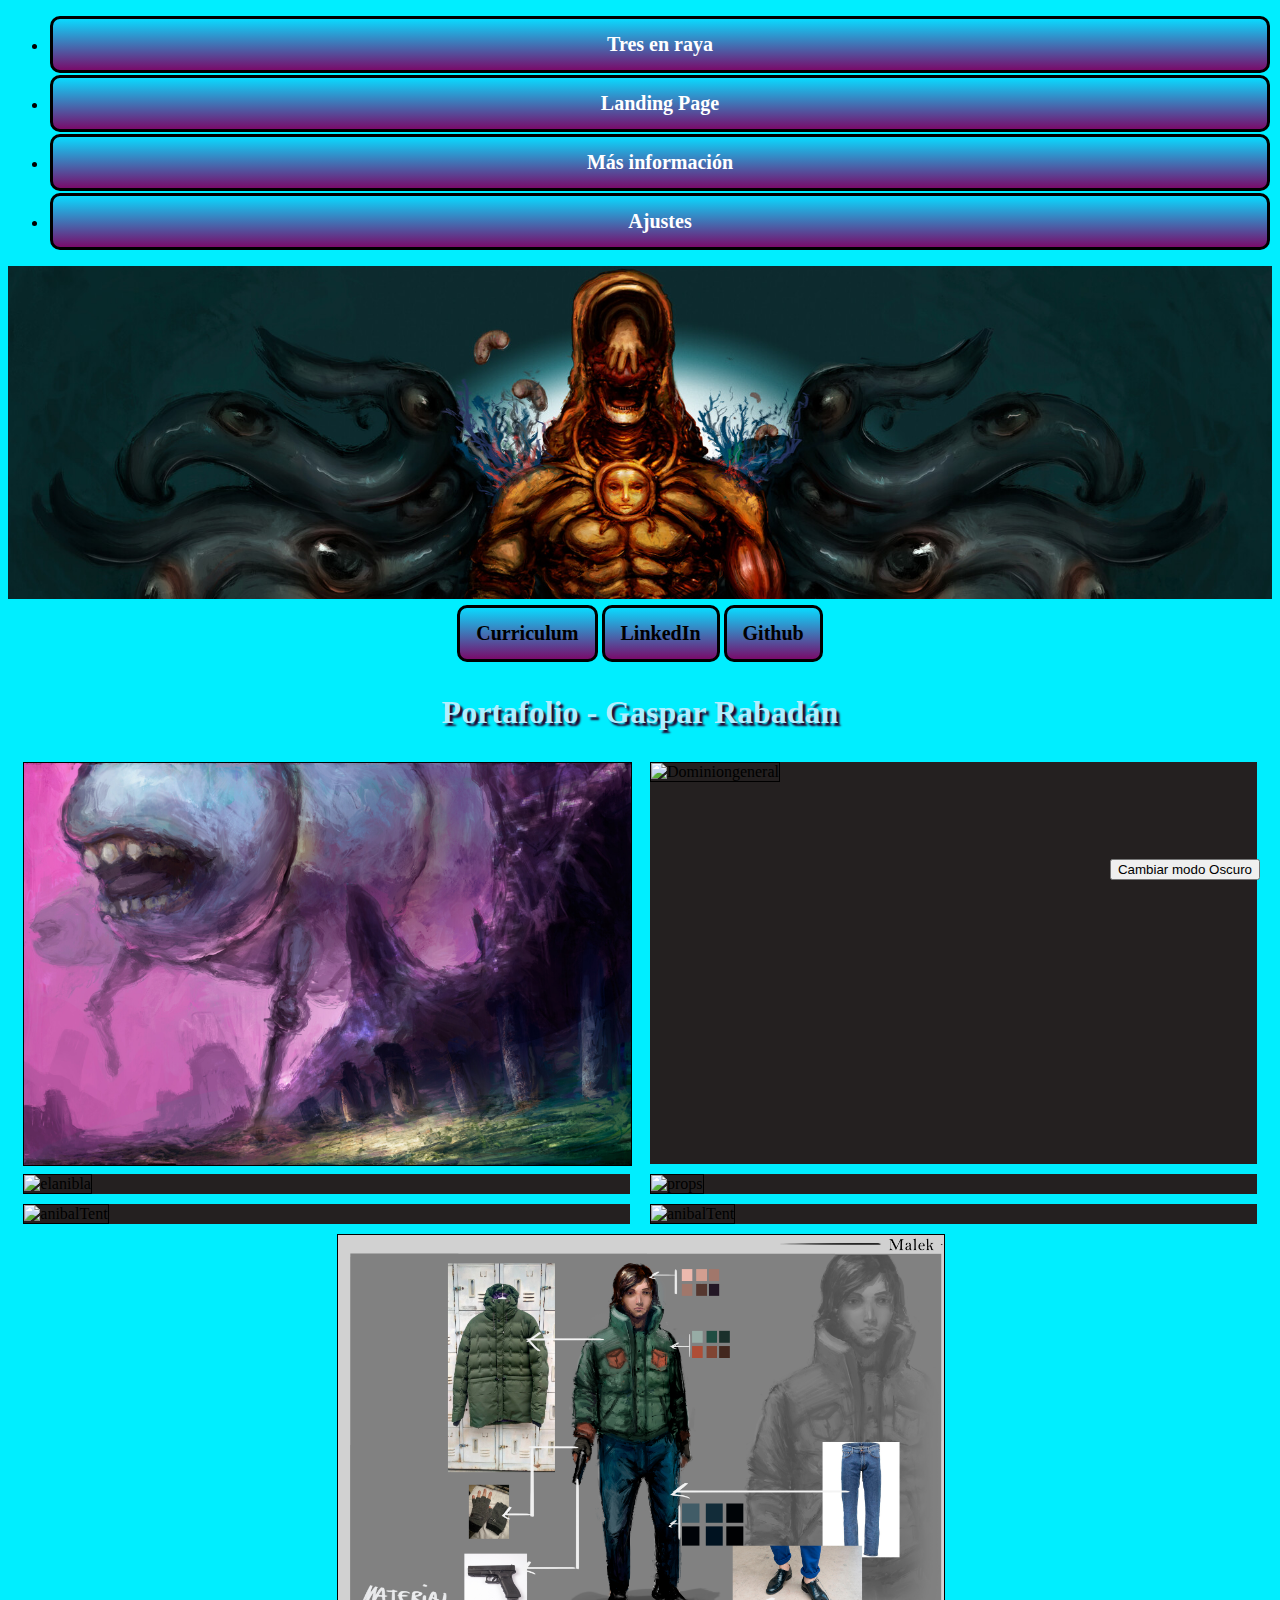
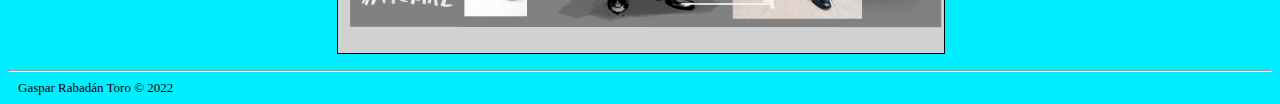
==== Trabajoweb/index.html @ 333645cb "6" ====
<!DOCTYPE html>
<html lang="es">
<head>
    <meta charset="UTF-8">
    <meta http-equiv="X-UA-Compatible" content="IE=edge">
    <meta name="viewport" content="width=device-width, initial-scale=1.0">
    <title>Portafolio Gaspar Rabadan Toro  </title>
    <link  href="portafolio.css"rel="stylesheet">
    <link  href="index.css"rel="stylesheet">
   
</head>
<body>
    <header>
        <nav>
          <ul>
            <li><a class="boton" href="../TresEnRaya/indexTresEnRaya.html">Tres en raya </a></li>
            <li><a class="boton" href="../index.html">Landing Page</a></li>
            <li><a href="#" id="informacion">Más información</a></li>
            <li><a class="boton" href="ajustes.html">Ajustes</a></li>
          </ul>
        </nav>
      
      </header>
  
       <script src="index.js"></script>
    
</body>
<body>
   
        <img src="Banner.png" class="bannerFoto" alt="BannerDibujo" >
   
 
    <nav class="menu">
        <ul>
          <li><a href="curriculum.html">Curriculum</a></li>
          <li><a href="https://www.linkedin.com/in/gaspar-rabad%C3%A1n-toro-4120bb13a/" target="_blank">LinkedIn</a></li>
          <li><a href="https://github.com/Gasparrabadantoro" target="_blank">Github</a></li>
          

        </ul>
      </nav>
    
    <h1 class="Titulo">
        Portafolio - Gaspar Rabadán</h1>

<div id="fotos"> 
<picture class="fotoResponsive fotoAltura" >
    <img class="foto" src="phobos.jpg" alt="Phobos">
</picture>

<picture class="fotoResponsive fotoAltura" >
<img class="foto" src="Dominion.jpg" alt="Dominiongeneral">
</picture>
<picture class="fotoResponsive">
<img class="foto" src="anibalpose.jpg" alt="elanibla">
</picture>

<picture class="fotoResponsive">
    <img class="foto" src="anibalprop.jpg" alt="props">

</picture>

<picture class="fotoResponsive">
   <img class="foto" src="anibaltent.jpg" alt="anibalTent">
</picture>

<picture class="fotoResponsive">
    <img class="foto" src="anibalturn.jpg" alt="anibalTent">
 </picture>

 <picture class="fotoResponsive">
    <img class="foto" src="malek.jpg" alt="anibalTent">
 </picture>

</div>
<hr>
<footer> 
Gaspar Rabadán Toro © 2022
</footer>        

  <button id="botonOscuro">
          Cambiar modo Oscuro 
        </button>
      <script src="modoOscuro.js">
        
      </script>

</body>

<script>
  const enlaceMasInfo = document.getElementById("informacion");
  enlaceMasInfo.addEventListener("click", function () {
      const informacion = `

      
      Autor : Gaspar Rabadán Toro. 
      
      - 


      - 
      `;
      alert(informacion);
  });
</script>
</html>
---- Trabajoweb/portafolio.css ----
:root{
    --colfuente:rgb(206, 63, 235);
    --colfuente:rgb(209, 97, 97);
    --tamNormal:2vw;
}

#informacion{

    display: block;
    padding: 20px;
    padding-top: 0px;
    padding-bottom: 0px;
   
    font-size: 20px;
    color: rgb(255, 255, 255);
    text-align: center;
    padding: 14px 110px;
    font-weight: bolder;
    text-decoration: none;
    border-radius: 10px;
    border: solid;
    border-color: black;
    margin: 2px;
    transition: all .3s;

    background:linear-gradient(rgb(10, 218, 255),rgb(121, 11, 106));


  }

body{
    background-color: rgb(0, 238, 255);

}

#botonOscuro{

    position: fixed;
    bottom: 20px;
    right: 20px;
  
  
  }
  
  body.dark-mode{
  
    background-color: #20093a;
    color: #fff;
  
  }
  

.boton {
    display: block;
    padding: 20px;
    padding-top: 0px;
    padding-bottom: 0px;
   
    font-size: 20px;
    color: rgb(255, 255, 255);
    text-align: center;
    padding: 14px 110px;
    font-weight: bolder;
    text-decoration: none;
    border-radius: 10px;
    border: solid;
    border-color: black;
    margin: 2px;
    transition: all .3s;

    background:linear-gradient(rgb(10, 218, 255),rgb(121, 11, 106));

}

.perfilprofesional:hover{
 
    justify-content:center;
color: rgb(9, 2, 43);
color: aliceblue;
  
width: 1900;
font-size:24px

}
.menu > ul {
    display: flex;
    justify-content: center;
    align-items: center;
    list-style: none;
    margin: 0;
    padding: 0;
   
}

.menu a {
    display: block;
    padding: 20px;
    padding-top: 0px;
    padding-bottom: 0px;
   
    font-size: 20px;
    color: black;
    text-align: center;
    padding: 14px 16px;
    font-weight: bolder;
    text-decoration: none;
    border-radius: 10px;
    border: solid;
    border-color: black;
    margin: 2px;
    transition: all .3s;

    background:linear-gradient(rgb(10, 218, 255),rgb(121, 11, 106));

}

.menu a:hover{

    font-size: 21px;
    color: rgb(216, 188, 243);

}



h3{
    font-size:calc(20px + var(--tannormal));
}



.Titulo{

position: sticky;
padding: 1vh;
display: flex;

justify-content:center;
color: #b1efff;
text-shadow: 3px 3px 2px rgb(38, 3, 46);

}

#curriculum:hover{
    color: black;
    color: rgb(254, 253, 255);
    font-size:24px



}

#frasesita:hover{
  
    color: rgb(254, 253, 255);
    font-size:24px

}
#id2,h1{
    color: rgb(36, 18, 65);
}
#trabajo{
    text-align: center;
 background-color: rgba(10, 0, 0, 0.205);
 color: black;
 color: aliceblue;
 font-size:24px

}
.bannerFoto{
    margin-top: 0;
    width: 100%;
}

#fotos{
    display: flex;
    flex-wrap: wrap;
  justify-content: center;
}

.fotoResponsive {
   
    width: 48%;
    height: auto;
    background-color: rgb(36, 32, 32);
    display:block;
    margin: 0 10px 10px 10px;
}
.fotoAltura{
    width: 48%;
    height: auto;

}
.foto{

    border: solid 1px;
    width:100%;
    height:100%;
    object-fit:cover;
}
.foto:active{
    position: fixed;
    top: 10%;
    left: 10%;
    right: 0;
    bottom: 0%;
    width: 100%;
    height: 100%;
    z-index: 1;
    object-fit: cover;
}

blockquote p:first-child{
    font-style: italic;
}
blockquote p:last-child{
    margin-top: 0;
    margin-left: 5px;
    font-size: small;
    font-style: italic;
}



footer {
   
    margin-left: 10px;
    font-size: small;

}
@media screen and (max-width:1030px) {
   * {
        background-color: rgb(55, 95, 141);
        
    }
    .fotoResponsive{
        width: 80%;
        height: auto;
    }
    .Titulo{
        color: #b591c0;
        text-shadow: 3px 3px 2px rgb(45, 10, 53);
        
        }
}

@media screen and (max-width:650px) {
    *{
        background-color: rgb(25, 51, 80);
        color: white;
    }
    .fotoResponsive{
        width: 80%;
        height: auto;
    }
    .Titulo{
        color: #f1e4f5;
        text-shadow: 3px 3px 2px rgb(45, 10, 53);
        
        }
}


        
/*aqui va la otra wea  */
#portaFoto {
    display:block;
    margin:auto;
    width: 80vh;
    height: 80vh;
    background-color: lightpink;
    display: block;
   
}

#Foto {
   
    width: 100%;
    height: 100%;
    object-fit: cover;

}

/*         Ahora me aseguro que el portarretratos no sea mayor
que la foto más grande
para evitar el pixelado */

@media screen and (orientation:landscape) {
    #portaFoto {
        max-width: 1920px;
        max-height: 1280px;
    }
}

@media screen and (orientation:portrait) {
    #portaFoto {
        max-width: 800px;
        max-height: 1200px;
    }
}
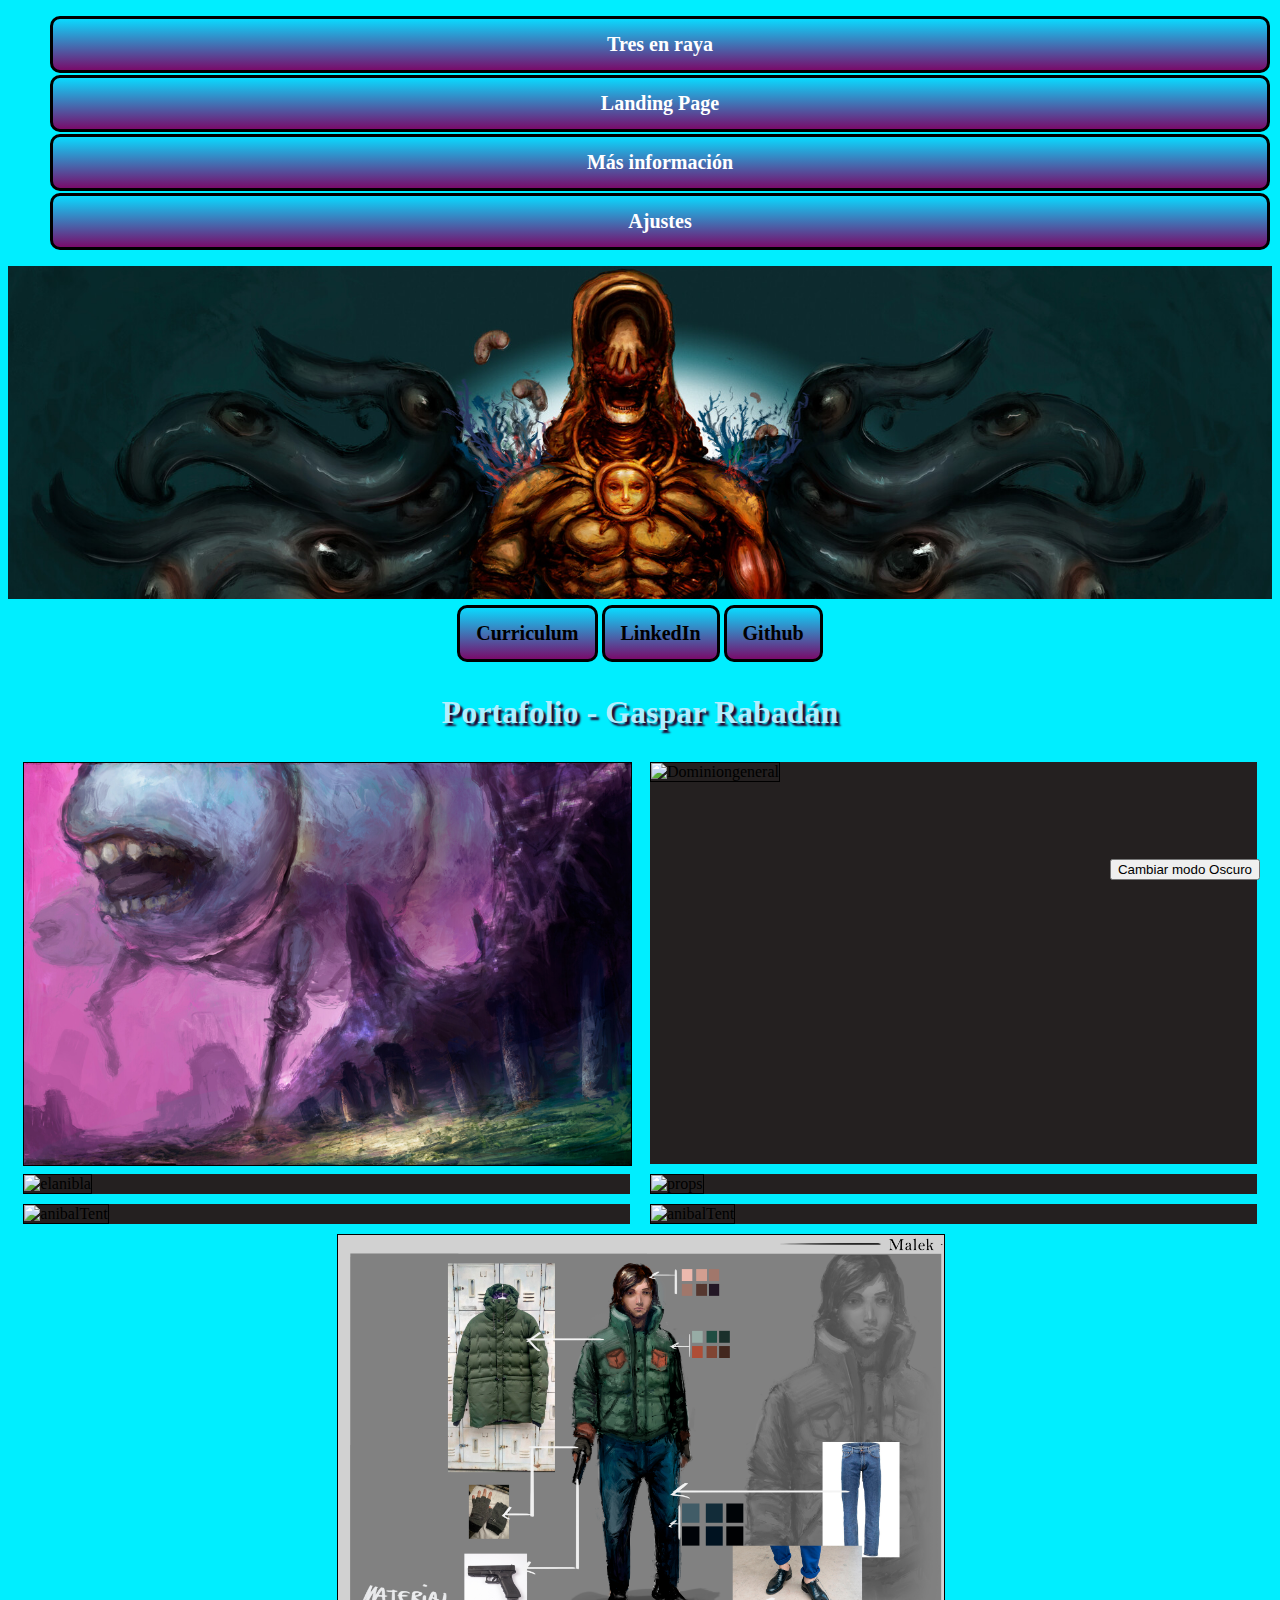
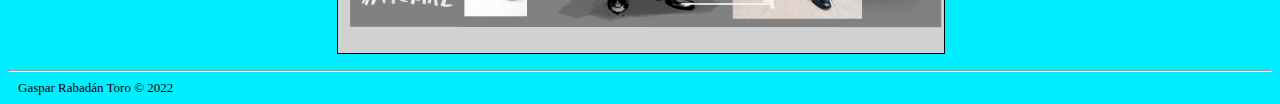
==== commit 9b3c127d: "comitFinal" ====
--- a/Trabajoweb/index.html
+++ b/Trabajoweb/index.html
@@ -13,10 +13,10 @@
     <header>
         <nav>
           <ul>
-            <li><a class="boton" href="../TresEnRaya/indexTresEnRaya.html">Tres en raya </a></li>
-            <li><a class="boton" href="../index.html">Landing Page</a></li>
-            <li><a href="#" id="informacion">Más información</a></li>
-            <li><a class="boton" href="ajustes.html">Ajustes</a></li>
+            <a class="boton" href="../TresEnRaya/indexTresEnRaya.html">Tres en raya </a>
+            <a class="boton" href="../index.html">Landing Page</a>
+            <a href="#" id="informacion">Más información</a>
+            <a class="boton" href="../ajustes.html">Ajustes</a>
           </ul>
         </nav>
       
@@ -35,6 +35,7 @@
           <li><a href="curriculum.html">Curriculum</a></li>
           <li><a href="https://www.linkedin.com/in/gaspar-rabad%C3%A1n-toro-4120bb13a/" target="_blank">LinkedIn</a></li>
           <li><a href="https://github.com/Gasparrabadantoro" target="_blank">Github</a></li>
+          
           
 
         </ul>
@@ -92,13 +93,18 @@
   enlaceMasInfo.addEventListener("click", function () {
       const informacion = `
 
-      
       Autor : Gaspar Rabadán Toro. 
       
-      - 
-
-
-      - 
+      - Url de entrada que te manda a mi proyecto principal, que es el portafolio .
+      - Menú de xml, no es necesario en absoluto poner un menú, pues el profesor asi lo indicó. 
+      -Se utiliza JS en la página. Para ser mas exactos en Index js,ModoOscuro y Ajustes.
+      - El requisito de las 3 páginas se cumple perfectamente : Existe el tres en raya, Portafólio, Información(Modal)
+          Ajustes, y el XML. 
+      -WebStorage funcional, te registra el usuario y si sales y vuelves a entrar si has puesto modo nocturno te deja tal y como estaba. 
+      -Elemento XML funcional, te lleva a la página de GitHub donde lo tengo guardado .
+      -Utilizado elementos de HTML de ingreso de datos, en mi caso el nombre. 
+       - En la esquinita se puede ver el nombre que anteriormente en la casilla ajustes, hemos introducido.
+    
       `;
       alert(informacion);
   });
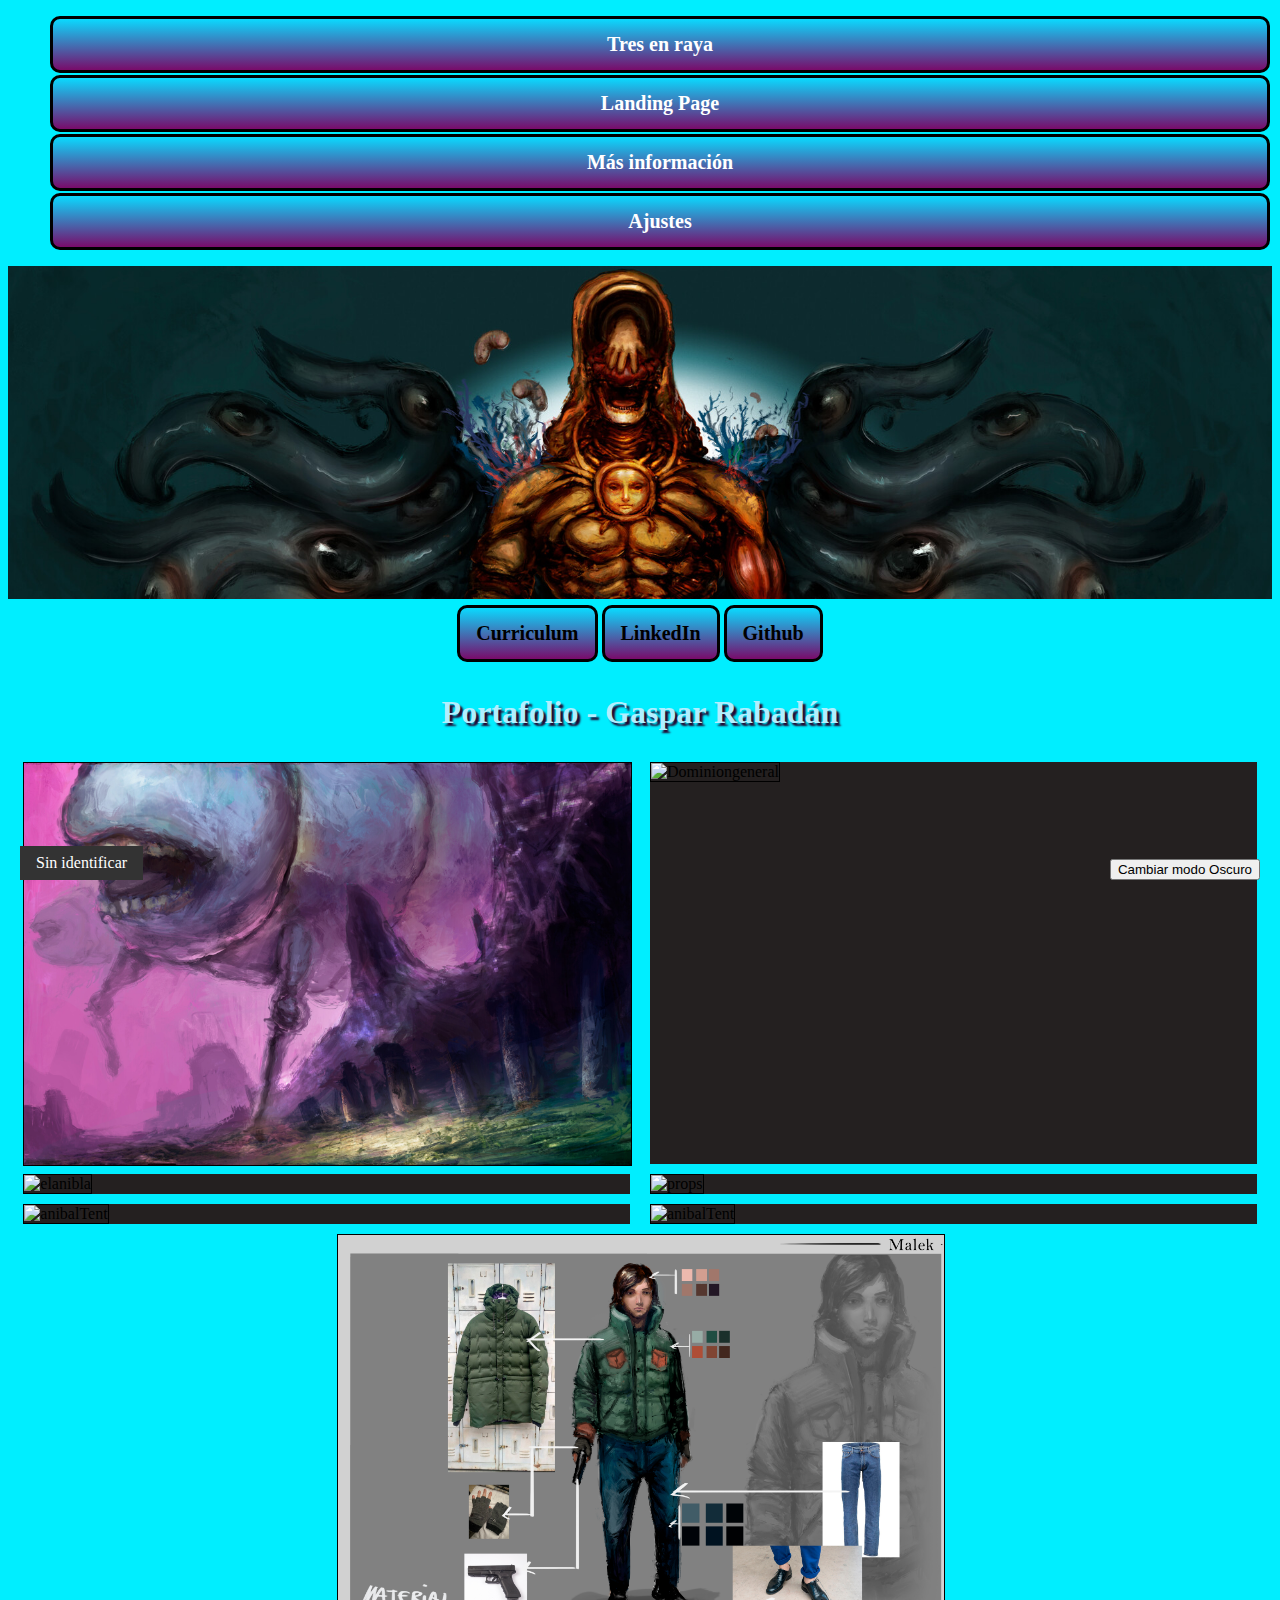
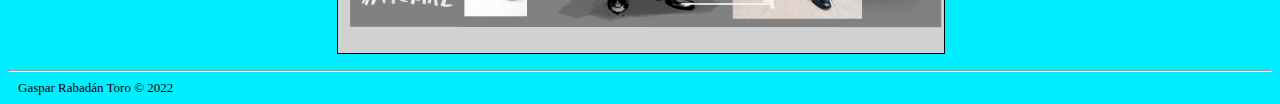
==== commit 5c28b30d: "retoquesFinales" ====
--- a/Trabajoweb/index.html
+++ b/Trabajoweb/index.html
@@ -74,6 +74,11 @@
  </picture>
 
 </div>
+
+<div id="user-display"></div>
+
+    <script src="ajustes.js"></script>
+      
 <hr>
 <footer> 
 Gaspar Rabadán Toro © 2022
@@ -108,5 +113,8 @@
       `;
       alert(informacion);
   });
+
+
 </script>
+
 </html>--- a/Trabajoweb/portafolio.css
+++ b/Trabajoweb/portafolio.css
@@ -300,13 +300,22 @@
     }
 }
    
-
-  
-
-
-
-   
-
-   
-
-
+#user-display {
+    position: fixed;
+    bottom: 20px;
+    left: 20px;
+    background-color: #333;
+    color: white;
+    border: none;
+    padding: 8px 16px;
+    cursor: pointer;
+  }
+  
+
+
+
+   
+
+   
+
+
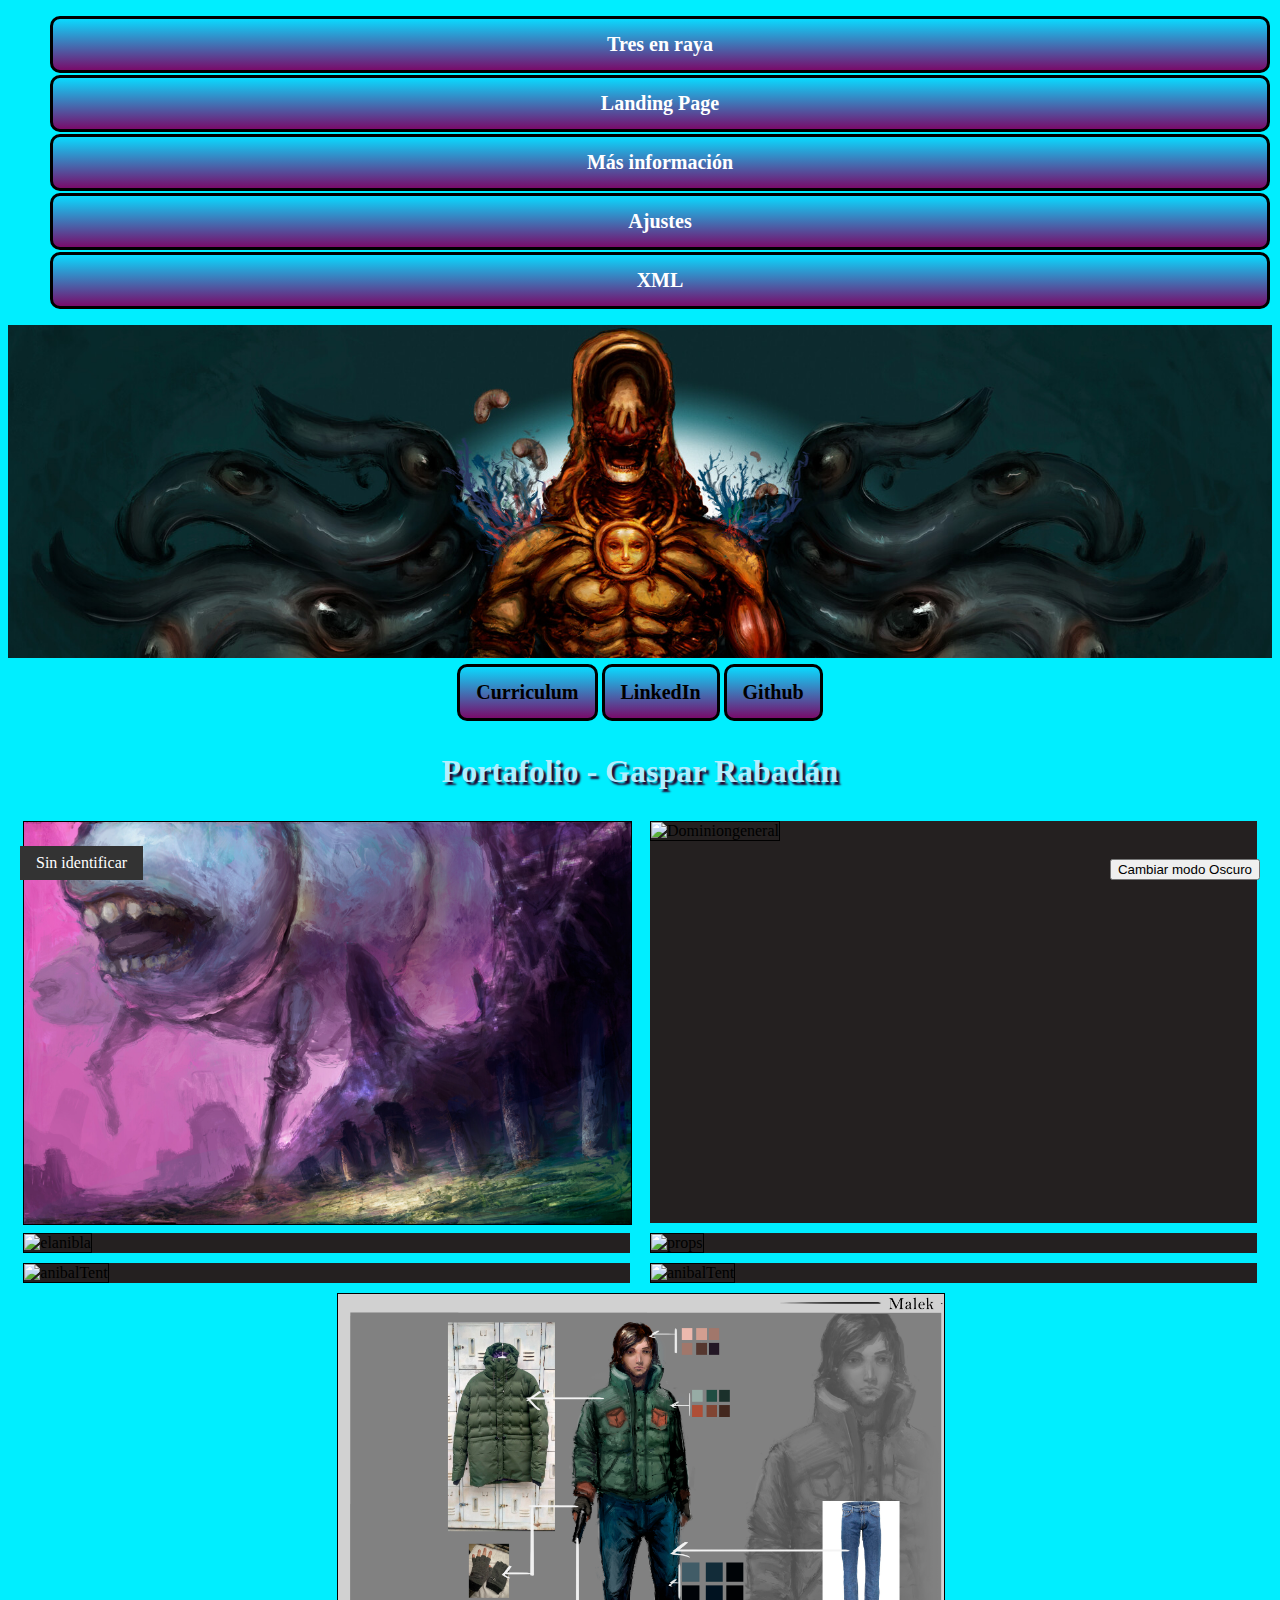
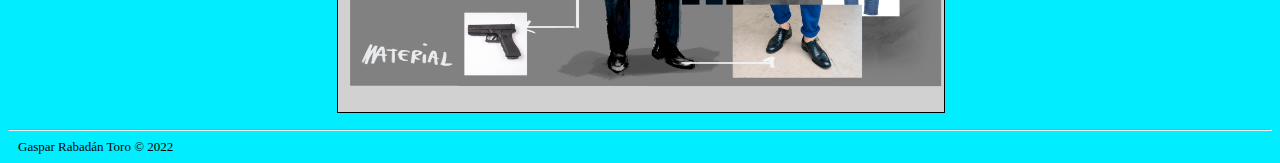
==== commit 87e5235f: "9" ====
--- a/Trabajoweb/index.html
+++ b/Trabajoweb/index.html
@@ -17,6 +17,7 @@
             <a class="boton" href="../index.html">Landing Page</a>
             <a href="#" id="informacion">Más información</a>
             <a class="boton" href="../ajustes.html">Ajustes</a>
+            <a class="boton" href="https://gasparrabadantoro.github.io/proyectofinal/OyeComoVa/OyeComoVa.xml">XML</a>
           </ul>
         </nav>
       
@@ -98,18 +99,24 @@
   enlaceMasInfo.addEventListener("click", function () {
       const informacion = `
 
-      Autor : Gaspar Rabadán Toro. 
+      Autor : Gaspar Rabadán Toro. 1º DAM - Turno Mañana
+      
       
       - Url de entrada que te manda a mi proyecto principal, que es el portafolio .
       - Menú de xml, no es necesario en absoluto poner un menú, pues el profesor asi lo indicó. 
       -Se utiliza JS en la página. Para ser mas exactos en Index js,ModoOscuro y Ajustes.
       - El requisito de las 3 páginas se cumple perfectamente : Existe el tres en raya, Portafólio, Información(Modal)
           Ajustes, y el XML. 
+     - El menú esta listo para las paginas que se especifan en la rubrica, pero en mi caso, dentro
+      de Portafolio, existen una subpágina llamada "Currículum" en la que he decidido no meter el menú, pues 
+      se considera a mi parecer una "rama" de la página portafolio. Aunque si usted me dijera que lo cambiase, lo
+      cambio rapidamente. 
       -WebStorage funcional, te registra el usuario y si sales y vuelves a entrar si has puesto modo nocturno te deja tal y como estaba. 
       -Elemento XML funcional, te lleva a la página de GitHub donde lo tengo guardado .
       -Utilizado elementos de HTML de ingreso de datos, en mi caso el nombre. 
        - En la esquinita se puede ver el nombre que anteriormente en la casilla ajustes, hemos introducido.
-    
+       -En algunos sitios he quitado el nombre de la casilla con nombre,pues no quedaba bien, y entorpecia la visión, con en 
+      apartado de Curriculum, dentro de la página del portafolio. 
       `;
       alert(informacion);
   });
